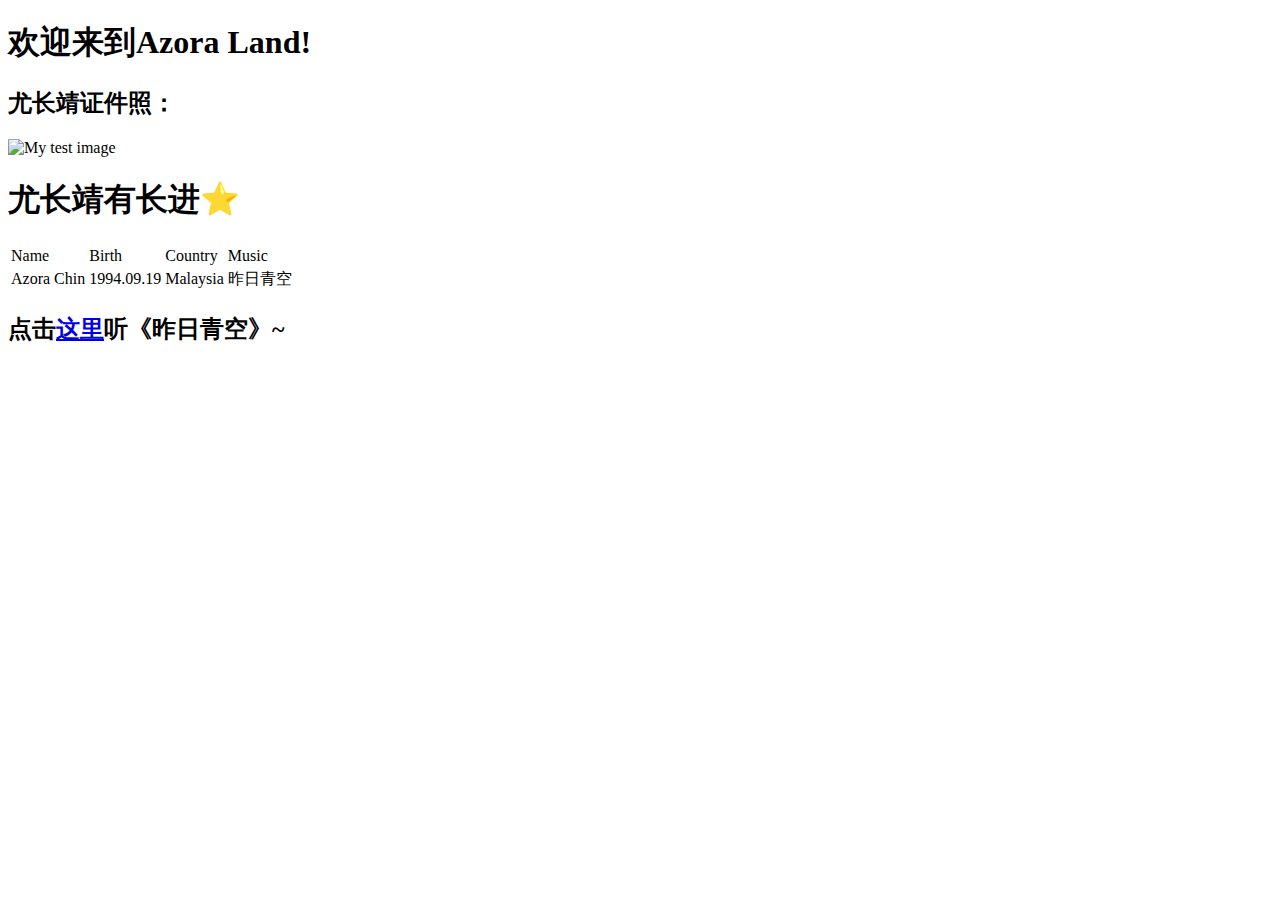
==== index.html @ 023611f4 "Add files via upload" ====
<!doctype html>
<html lang="en-US">
  <head>
    <meta charset="utf-8" />
    <meta name="viewport" content="width=device-width" />
    <title>Simple table</title>
    <title>My test page</title>
    <link href="minimal-table.css" rel="stylesheet" type="text/css">
  </head>

  <body>
    <h1>欢迎来到Azora Land!</h1>
    <h2>尤长靖证件照：</h2>

    <img src="Azora Chin.png" alt="My test image" />

    <h1>尤长靖有长进⭐</h1>
    <table>
        <tr>
          <td>Name</td>
          <td>Birth</td>
          <td>Country</td>
          <td>Music</td>
        </tr>
        <tr>
          <td>Azora Chin</td>
          <td>1994.09.19</td>
          <td>Malaysia</td>
          <td>昨日青空</td>
        </tr>
      </table> 
  </body>

  <p>
    <h2>点击<a
      href="https://music.163.com/#/song?id=2099338221"
      title="昨日青空 --- 尤长靖"
      >这里</a>听《昨日青空》~</h2>
  </p>
  
</html>
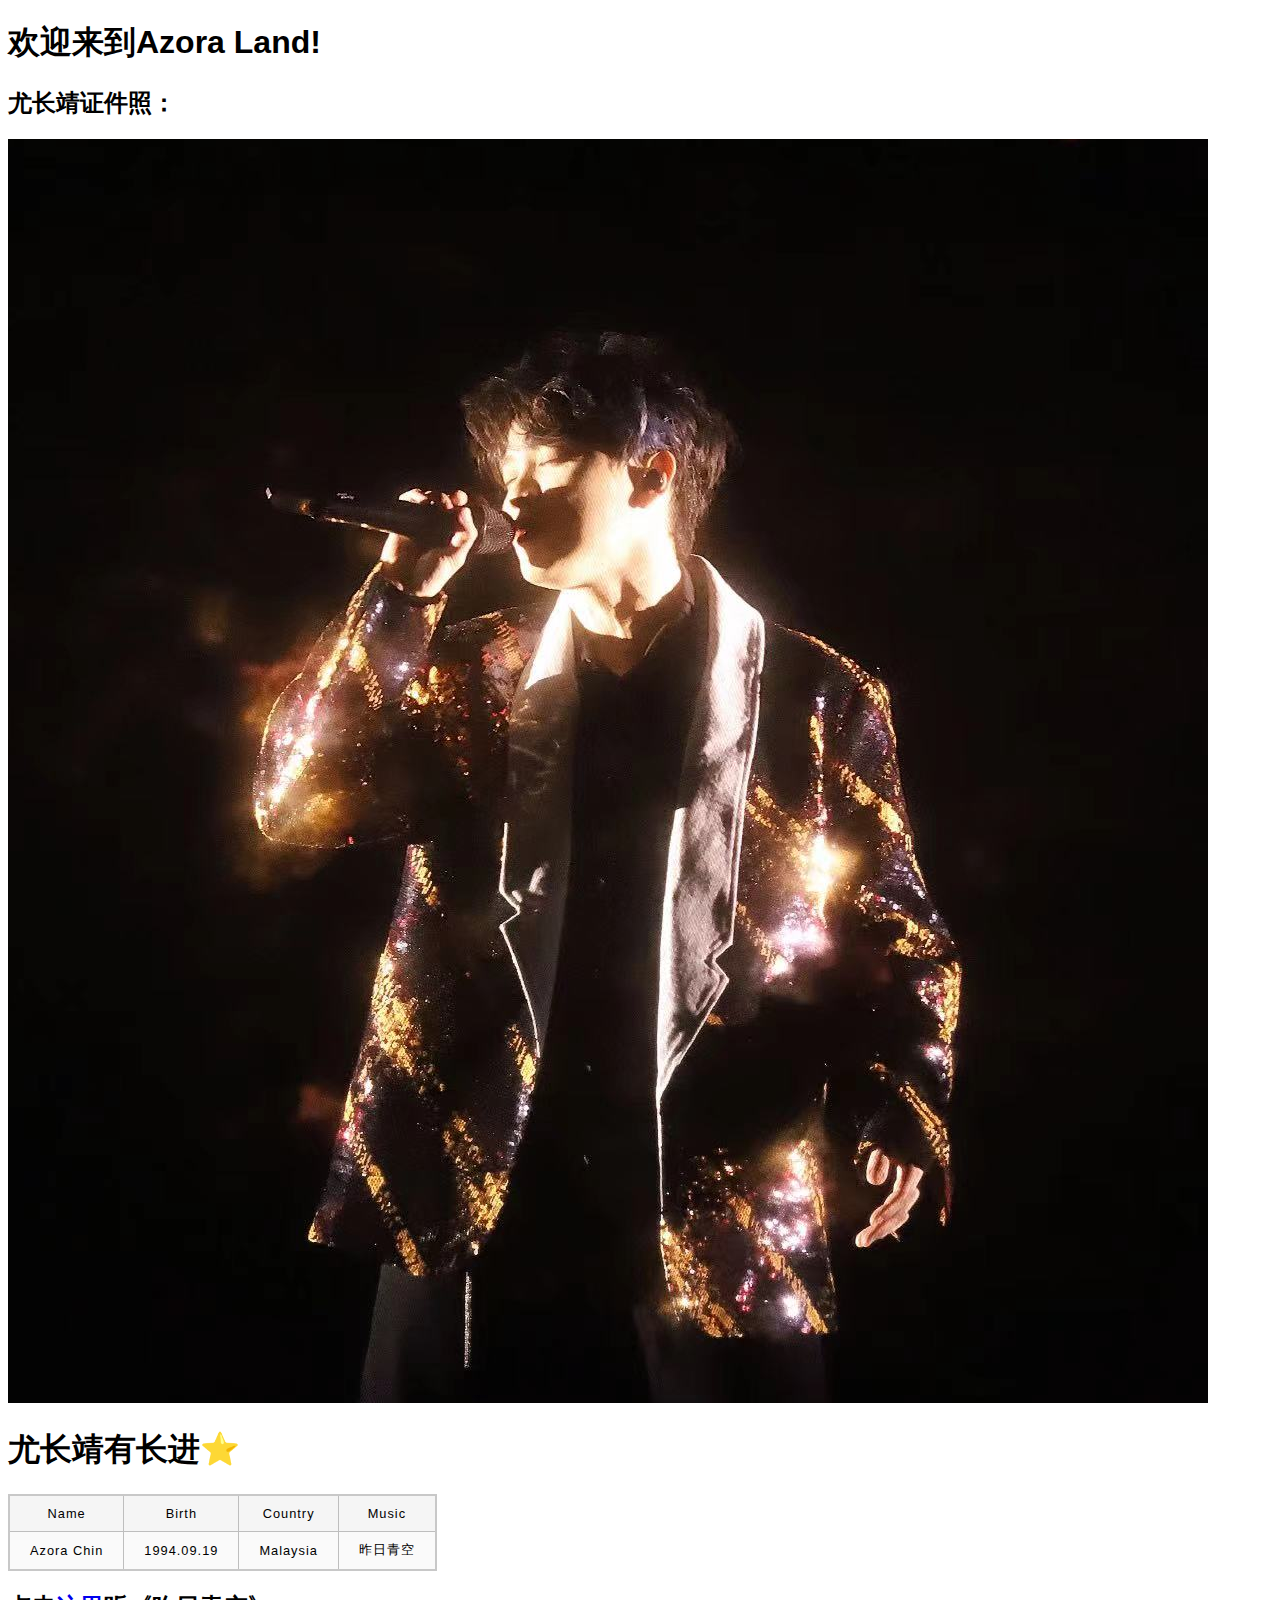
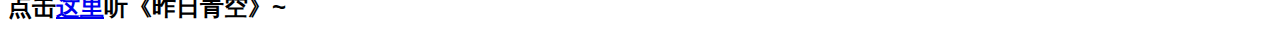
==== commit 1e204d24: "Update index.html" ====
--- a/index.html
+++ b/index.html
@@ -5,14 +5,14 @@
     <meta name="viewport" content="width=device-width" />
     <title>Simple table</title>
     <title>My test page</title>
-    <link href="minimal-table.css" rel="stylesheet" type="text/css">
+    <link href="Web/minimal-table.css" rel="stylesheet" type="text/css">
   </head>
 
   <body>
     <h1>欢迎来到Azora Land!</h1>
     <h2>尤长靖证件照：</h2>
 
-    <img src="Azora Chin.png" alt="My test image" />
+    <img src="Web/Azora Chin.png" alt="My test image" >
 
     <h1>尤长靖有长进⭐</h1>
     <table>
--- a/Web/minimal-table.css
+++ b/Web/minimal-table.css
@@ -0,0 +1,35 @@
+html {
+  font-family: sans-serif;
+}
+
+table {
+  border-collapse: collapse;
+  border: 2px solid rgb(200,200,200);
+  letter-spacing: 1px;
+  font-size: 0.8rem;
+}
+
+td, th {
+  border: 1px solid rgb(190,190,190);
+  padding: 10px 20px;
+}
+
+th {
+  background-color: rgb(235,235,235);
+}
+
+td {
+  text-align: center;
+}
+
+tr:nth-child(even) td {
+  background-color: rgb(250,250,250);
+}
+
+tr:nth-child(odd) td {
+  background-color: rgb(245,245,245);
+}
+
+caption {
+  padding: 10px;
+}
